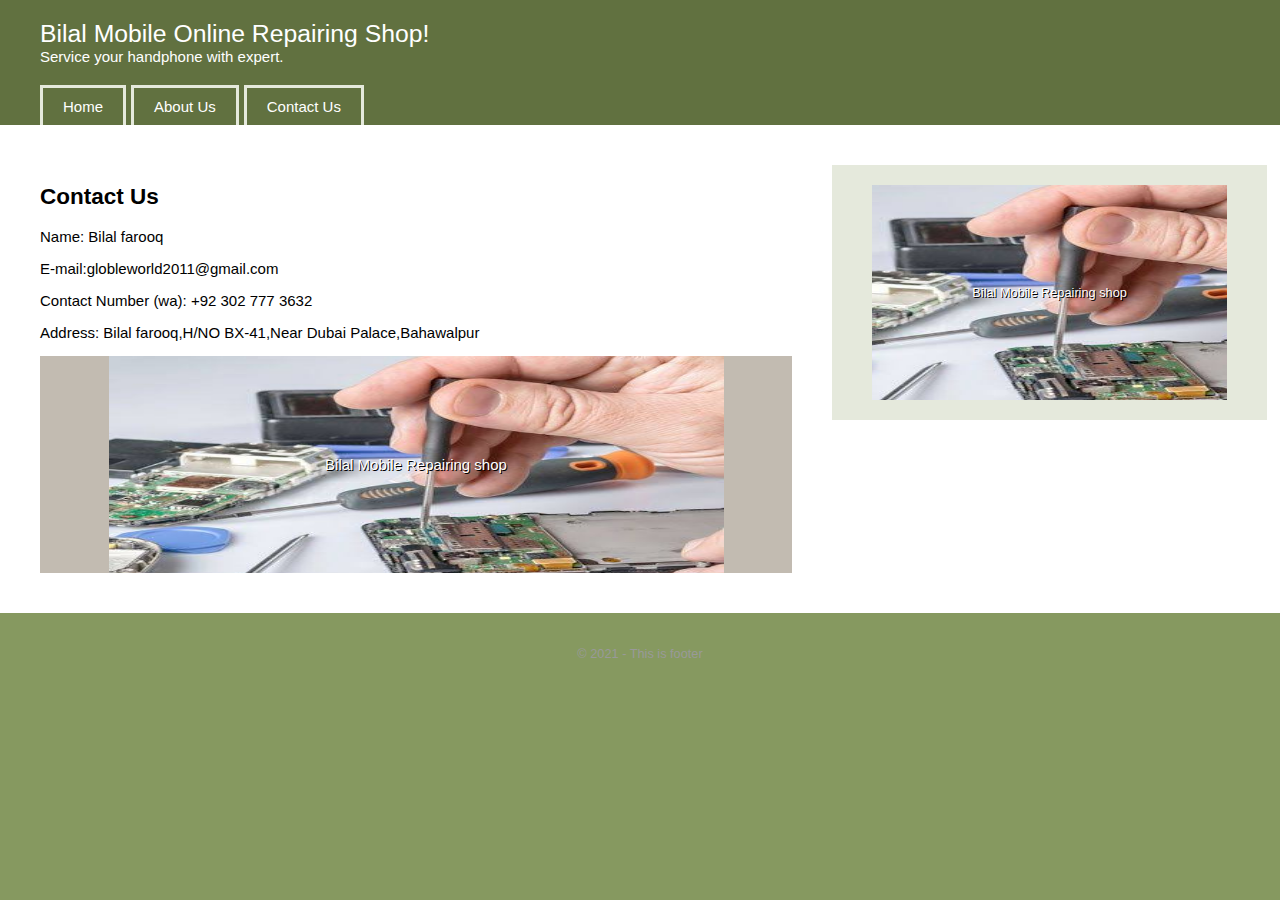
==== contact.html @ b19679ba "my first commit" ====
<!DOCTYPE html>
<html>

<head>
        <mata charset="utf-8">
            <title> Mobile Phone Repairing</title>
                <meta name="viewport" content="width=device-width. initial-scale=1">
                <link rel="stylesheet" href="style.css">
</head>

<body>
   
        <header>
                <!--container-->
                <div class="container">
                    <h1>Bilal Mobile Online Repairing Shop!</h1>
                    <p>Service your handphone with expert.</p>

                        <nav class="site-nav">
                                <ul class="group">
                                        <li><a href="index.html">Home</a></li>
                                        <li><a href="about.html">About Us</a></li> 
                                        <li><a href="Contact.html">Contact Us</a></li>
                                </ul>
                        </nav>
                        <div><!--/container-->

                                
        </header>
       
        <div class="content-area group">
                <!--container-->
                <div class="container">
                        <div class="main-area">

                        <h2>Contact Us</h2>
                        <p class="p-welcome">Name: Bilal farooq</p>
                        <p class="p-welcome">E-mail:globleworld2011@gmail.com</p>
                        <p class="p-welcome">Contact Number (wa): +92 302 777 3632</p>
                        <p class="p-welcome">Address: Bilal farooq,H/NO BX-41,Near Dubai Palace,Bahawalpur</p>
                                <div class="birds">
                                        <p>Bilal Mobile Repairing shop</p>
                                </div>
                   
        </div>
        </div>
                        <aside class="sidebar">
                            <div class="birds">
                                <p>Bilal Mobile Repairing shop</p>
                        </div>
                        </aside>      
                <!--/container-->      
                
                
        </div>

        <footer>
                <p>&copy; 2021 - This is footer</p>
        </footer>
</body>


</html>
---- style.css ----
html {
    background-color: #869960;
    font-family: tahoma, sans-serif;
    font-size: 87%;  
}
body {
    font-family: arial, sans-serif;
    font-size: 15px;
    margin: 0;
    padding: 0;
}

nav {


}
ul {

}

ul li {

}

ul li a {

}


img {
    max-width: 525px;
    height: auto;
}
/* Birds Background Demo*/

.birds {
    background-color: #c2bbb1;
    background-image: url(./images/mobile.JPG);
    background-position: center center;
    background-size: 615px 300px;
    background-repeat: no-repeat;
    text-align: center;
    padding: 100px 0;
}
.birds p  {
    margin: 0;
    background-attachment: rgba(0, 0, 0, .7);
    color: #fff;
    text-shadow: 1px 1px 0 #000;
     
}
/* Banner Overlay */

.image-banner {
    position: relative;

}   
.image-banner img {
    display: block;
}
.banner-discription {
    position: absolute;
   bottom: 0;
    left: 0;
    color: #fff;
    background-color: rgb(0, 0, 0, .45);
    padding: 10px 20px;
}



.container {
    max-width: 940px;
    margin: 0 auto;
    padding-left: 40px;
    padding-right: 40px;
}

@media screen and (min-width: 1300px)
body {
    font-size: 17px;
}
 .container {
    max-width: 1200px;
}



@media screen and (max-width: 400px) {
    .container {
        padding-left: 20px;
        padding-right: 20px;
    }
}
header {
    padding-top: 20px;
    color: #fff;
    background-color: #617140;
}

header h1 {
    margin: 0;
    font-weight: normal;
    font-size: 165%;
}
header p {
    margin: 0;
}


/* Site Navigation */
.site-nav {
    margin-top: 20px;
}
.site-nav ul {
    margin: 0;
    padding: 0;
}
.site-nav li {
    list-style: none;
    float: left;
    margin-right: 5px;
    
}
.site-nav a {
    display: block;
    color: #fff;
    text-decoration: none;
    padding: 10px 20px;
    border: 3px solid #e5e9dc;
    border-bottom: none;
}

.site-nav a:hover {
    background-color: #e5e9dc;
}
@media screen and (max-width: 700px) {
    .site-nav li {
        width: 33.33%;
        margin-right: 0;
    }
    .site-nav a {
        padding: 15px 0;
        margin-right: 5px;
        margin-bottom: 5px;
       text-align: center;

    }
}
@media screen and (max-width: 480px) {
    .site-nav li {
        width: 50px;
    }
}


/* End Navigation*/

.content-area {
    background-color: #fff;
    padding-bottom: 40px;
    padding-top: 40px;
} 
@media screen and (max-width: 480px) {
    .content-area {
        padding-top: 20px;
    }
} 
.main-area {
    width: 66%;
    float: left;
    padding-right: 40px;
    box-sizing: border-box;
}

.sidebar {
    width: 34%;
    float: left;
     background-color: #e5e9dc;
     padding: 20px 40px;
     box-sizing: border-box;
     font-size: 85%;
   
}
@media screen and (max-width: 700px) {
    .main-area,
    .sidebar {
        width: auto;
        float: none;
    }
    .main-area {
        padding-right: 0;
    }
}
  
footer {
    text-align: center;
    font-size: 85%;
    color: #999;
    padding-bottom: 20px;
    padding-top: 20px;
}
.fix {
    clear: both;
}

.group:before,
.group:after {
    content: "";
    display: table;
}
.group:after {
    clear: both;
}

.group {
    zoom: 1;
}
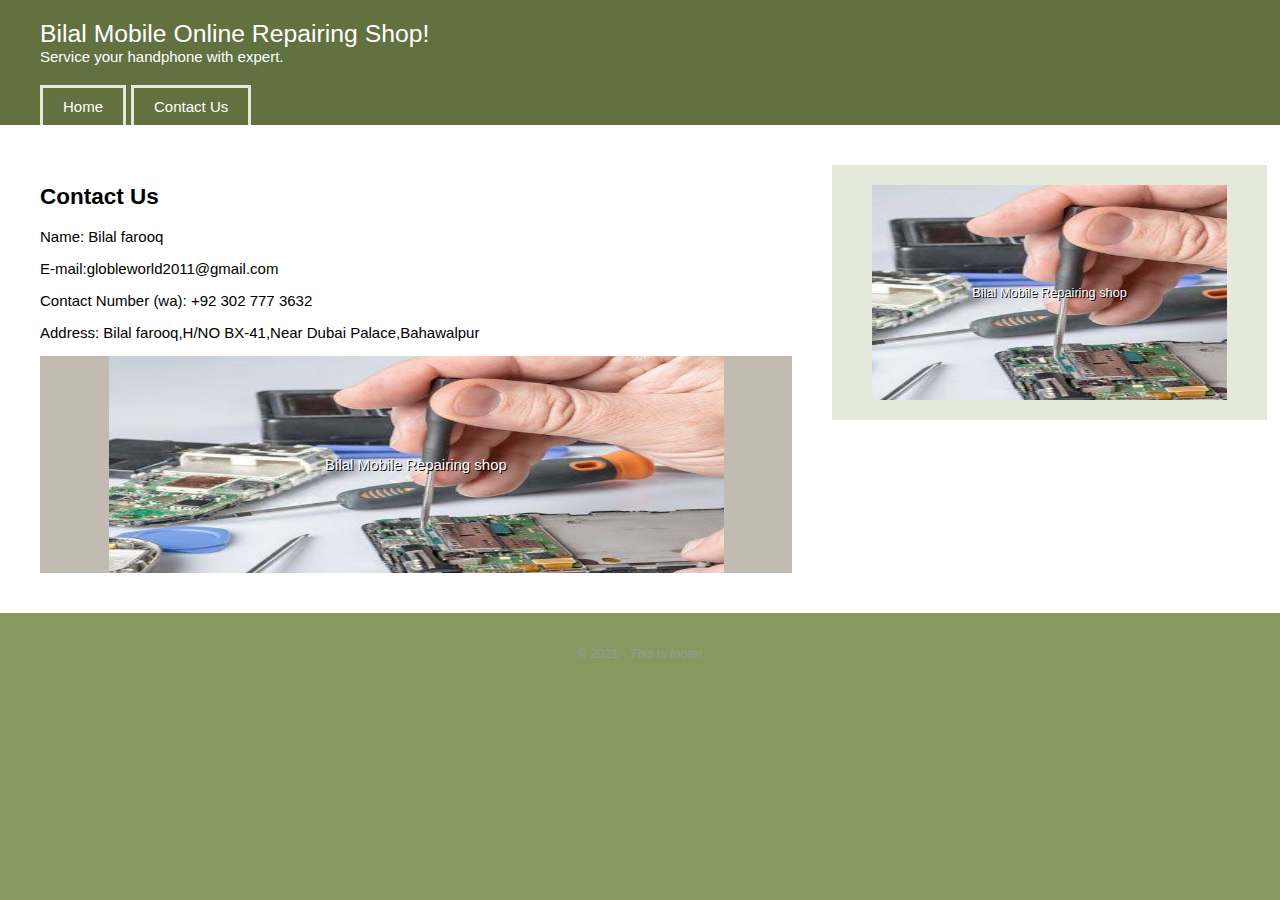
==== commit ae20f091: "checked on contact page" ====
--- a/contact.html
+++ b/contact.html
@@ -19,8 +19,8 @@
                         <nav class="site-nav">
                                 <ul class="group">
                                         <li><a href="index.html">Home</a></li>
-                                        <li><a href="about.html">About Us</a></li> 
-                                        <li><a href="Contact.html">Contact Us</a></li>
+                                        <li><a href="contact.html">Contact Us</a></li> 
+                                       
                                 </ul>
                         </nav>
                         <div><!--/container-->
